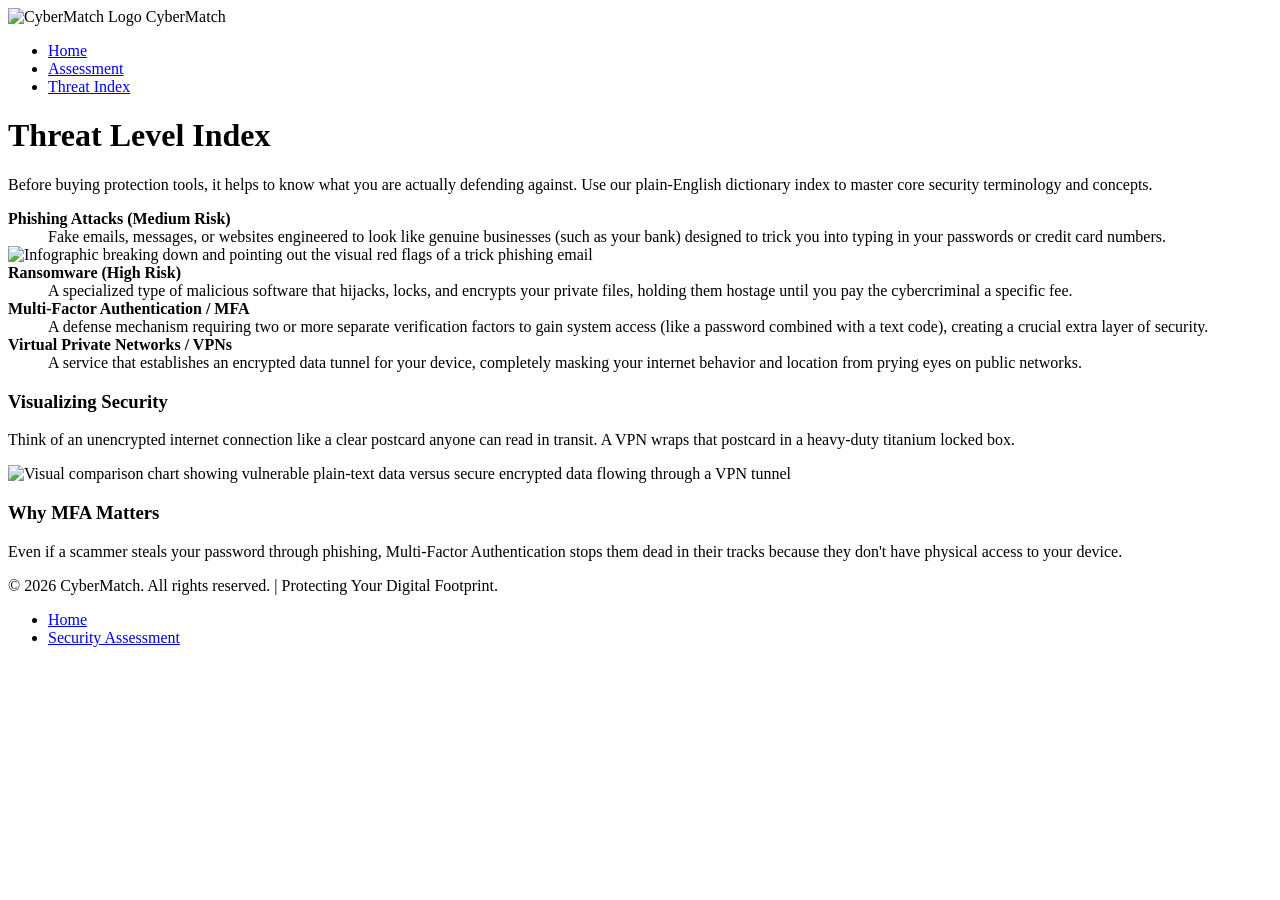
==== Threat-index.html @ 41687666 "Rename Child Page 2 to Threat-index.html" ====
<!DOCTYPE html>
<html lang="en">
<head>
    <meta charset="UTF-8">
    <meta name="viewport" content="width=device-width, initial-scale=1.0">
    <title>Threat Level Index | CyberMatch</title>
</head>
<body>

    <!-- Consistent Site Header -->
    <header>
        <div class="logo-container">
            <img src="images/cybermatch-logo.png" alt="CyberMatch Logo" class="site-logo">
            <span class="logo-text">CyberMatch</span>
        </div>
        <nav>
            <ul class="nav-links">
                <li><a href="index.html">Home</a></li>
                <li><a href="assessment.html">Assessment</a></li>
                <li><a href="threat-index.html" class="active">Threat Index</a></li>
            </ul>
        </nav>
    </header>

    <!-- Asymmetric Main Container Layout: CSS Grid (3fr 1fr) -->
    <div class="sidebar-layout">
        
        <!-- Left Column: Dictionary Definitions (3fr) -->
        <main class="main-content">
            <h1>Threat Level Index</h1>
            <p>Before buying protection tools, it helps to know what you are actually defending against. Use our plain-English dictionary index to master core security terminology and concepts.</p>
            
            <dl class="definition-list">
                <dt><strong>Phishing Attacks (Medium Risk)</strong></dt>
                <dd>Fake emails, messages, or websites engineered to look like genuine businesses (such as your bank) designed to trick you into typing in your passwords or credit card numbers.</dd>
                
                <!-- Required Image 1: Phishing Email Anatomy Graphic -->
                <div class="diagram-container">
                    <img src="images/phishing-diagram.png" alt="Infographic breaking down and pointing out the visual red flags of a trick phishing email" class="content-diagram">
                </div>

                <dt><strong>Ransomware (High Risk)</strong></dt>
                <dd>A specialized type of malicious software that hijacks, locks, and encrypts your private files, holding them hostage until you pay the cybercriminal a specific fee.</dd>

                <dt><strong>Multi-Factor Authentication / MFA</strong></dt>
                <dd>A defense mechanism requiring two or more separate verification factors to gain system access (like a password combined with a text code), creating a crucial extra layer of security.</dd>

                <dt><strong>Virtual Private Networks / VPNs</strong></dt>
                <dd>A service that establishes an encrypted data tunnel for your device, completely masking your internet behavior and location from prying eyes on public networks.</dd>
            </dl>
        </main>

        <!-- Right Column: Sidebar Visual Guides (1fr) -->
        <aside class="sidebar">
            <div class="educational-callout">
                <h3>Visualizing Security</h3>
                <p>Think of an unencrypted internet connection like a clear postcard anyone can read in transit. A VPN wraps that postcard in a heavy-duty titanium locked box.</p>
                
                <!-- Required Image 2: Unsecured vs Encrypted VPN Tunnel Diagram -->
                <img src="images/vpn-tunnel-comparison.png" alt="Visual comparison chart showing vulnerable plain-text data versus secure encrypted data flowing through a VPN tunnel" class="sidebar-img">
            </div>

            <div class="mfa-callout">
                <h3>Why MFA Matters</h3>
                <p>Even if a scammer steals your password through phishing, Multi-Factor Authentication stops them dead in their tracks because they don't have physical access to your device.</p>
            </div>
        </aside>
    </div>

    <!-- Consistent Site Footer -->
    <footer>
        <p>&copy; 2026 CyberMatch. All rights reserved. | Protecting Your Digital Footprint.</p>
        <ul class="footer-links">
            <li><a href="index.html">Home</a></li>
            <li><a href="assessment.html">Security Assessment</a></li>
        </ul>
    </footer>

</body>
</html>
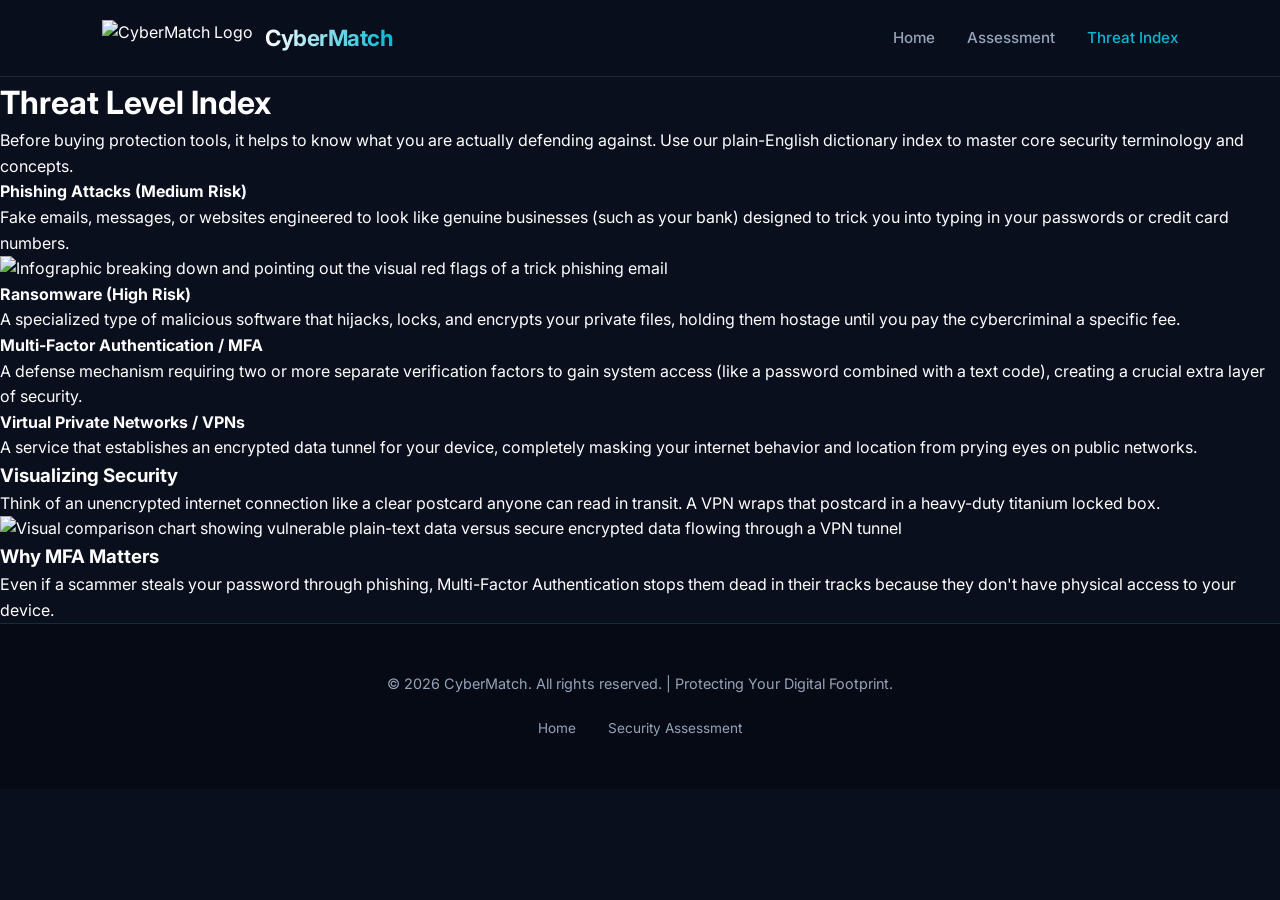
==== commit ef0d6d0e: "Add stylesheet link to Threat-index.html" ====
--- a/Threat-index.html
+++ b/Threat-index.html
@@ -3,6 +3,7 @@
 <head>
     <meta charset="UTF-8">
     <meta name="viewport" content="width=device-width, initial-scale=1.0">
+    <link rel="stylesheet" href="Index.css">
     <title>Threat Level Index | CyberMatch</title>
 </head>
 <body>
--- a/Index.css
+++ b/Index.css
@@ -0,0 +1,297 @@
+/* ==========================================================================
+   1. VARIABLES, FONTS & SYSTEM RESET
+   ========================================================================== */
+@import url('https://fonts.googleapis.com/css2?family=Inter:wght@400;500;600;700&display=swap');
+
+:root {
+    /* Color Palette */
+    --bg-dark: #0a0f1d;          /* Deep Cyber Blue/Black */
+    --bg-card: #131a2e;          /* Secondary Dark Blue for Cards */
+    --bg-light: #f4f6fa;         /* Warm/Clean light contrast */
+    --text-main: #ffffff;        /* Primary Light Text */
+    --text-muted: #94a3b8;       /* Cool Gray Secondary Text */
+    --accent-cyan: #06b6d4;      /* Electric Cyan for Highlights & CTA */
+    --accent-hover: #0891b2;     /* Darker Cyan for Interactive Hover States */
+    --border-color: #1e293b;     /* Structural grid/border tone */
+    
+    /* Typography */
+    --font-sans: 'Inter', system-ui, -apple-system, sans-serif;
+}
+
+* {
+    box-sizing: border-box;
+    margin: 0;
+    padding: 0;
+}
+
+body {
+    font-family: var(--font-sans);
+    background-color: var(--bg-dark);
+    color: var(--text-main);
+    line-height: 1.6;
+    overflow-x: hidden;
+}
+
+/* ==========================================================================
+   2. SITE HEADER (Flexbox Layout)
+   ========================================================================== */
+header {
+    display: flex;
+    justify-content: space-between;
+    align-items: center;
+    padding: 1.25rem 8%;
+    background-color: rgba(10, 15, 29, 0.95);
+    border-bottom: 1px solid var(--border-color);
+    position: sticky;
+    top: 0;
+    z-index: 1000;
+    backdrop-filter: blur(8px);
+}
+
+.logo-container {
+    display: flex;
+    align-items: center;
+    gap: 0.75rem;
+}
+
+.site-logo {
+    height: 36px;
+    width: auto;
+}
+
+.logo-text {
+    font-size: 1.4rem;
+    font-weight: 700;
+    letter-spacing: -0.5px;
+    background: linear-gradient(to right, #ffffff, var(--accent-cyan));
+    -webkit-background-clip: text;
+    -webkit-text-fill-color: transparent;
+}
+
+.nav-links {
+    display: flex;
+    list-style: none;
+    gap: 2rem;
+}
+
+.nav-links a {
+    text-decoration: none;
+    color: var(--text-muted);
+    font-weight: 500;
+    font-size: 0.95rem;
+    transition: color 0.3s ease;
+}
+
+.nav-links a:hover,
+.nav-links a.active {
+    color: var(--accent-cyan);
+}
+
+/* ==========================================================================
+   3. HERO SECTION (3fr / 1fr CSS Grid Split)
+   ========================================================================== */
+.hero-split {
+    display: grid;
+    grid-template-columns: 3fr 1fr;
+    align-items: center;
+    gap: 4rem;
+    max-width: 1200px;
+    margin: 0 auto;
+    padding: 6rem 2rem;
+}
+
+.hero-content h1 {
+    font-size: 3.5rem;
+    font-weight: 700;
+    line-height: 1.15;
+    margin-bottom: 1.5rem;
+    letter-spacing: -1px;
+}
+
+.hero-content p {
+    font-size: 1.15rem;
+    color: var(--text-muted);
+    margin-bottom: 2.5rem;
+    max-width: 600px;
+}
+
+.cta-button {
+    display: inline-block;
+    text-decoration: none;
+    background-color: var(--accent-cyan);
+    color: var(--bg-dark);
+    font-weight: 600;
+    padding: 0.85rem 2rem;
+    border-radius: 6px;
+    box-shadow: 0 4px 20px rgba(6, 182, 212, 0.25);
+    transition: transform 0.2s ease, background-color 0.3s ease;
+}
+
+.cta-button:hover {
+    background-color: var(--accent-hover);
+    transform: translateY(-2px);
+}
+
+.hero-image-container {
+    display: flex;
+    justify-content: center;
+    align-items: center;
+}
+
+.hero-img {
+    width: 100%;
+    height: auto;
+    max-width: 300px;
+    border-radius: 12px;
+    box-shadow: 0 10px 30px rgba(0, 0, 0, 0.5);
+    border: 1px solid var(--border-color);
+}
+
+/* ==========================================================================
+   4. VALUE PROPOSITION SECTION
+   ========================================================================== */
+.intro-breakdown {
+    background-color: var(--bg-card);
+    padding: 5rem 2rem;
+    text-align: center;
+    border-top: 1px solid var(--border-color);
+    border-bottom: 1px solid var(--border-color);
+}
+
+.intro-breakdown h2 {
+    font-size: 2.25rem;
+    margin-bottom: 1rem;
+}
+
+.intro-breakdown p {
+    color: var(--text-muted);
+    max-width: 700px;
+    margin: 0 auto 3rem auto;
+    font-size: 1.1rem;
+}
+
+.section-img {
+    max-width: 450px;
+    width: 100%;
+    height: auto;
+    border-radius: 8px;
+}
+
+/* ==========================================================================
+   5. FEATURES SECTION (3-Column Card Grid)
+   ========================================================================== */
+.card-grid {
+    display: grid;
+    grid-template-columns: repeat(3, 1fr);
+    gap: 2rem;
+    max-width: 1200px;
+    margin: 0 auto;
+    padding: 6rem 2rem;
+}
+
+.feature-card {
+    background-color: var(--bg-card);
+    padding: 2.5rem;
+    border-radius: 10px;
+    border: 1px solid var(--border-color);
+    transition: transform 0.3s ease, border-color 0.3s ease;
+}
+
+.feature-card:hover {
+    transform: translateY(-5px);
+    border-color: var(--accent-cyan);
+}
+
+.card-icon {
+    width: 48px;
+    height: 48px;
+    margin-bottom: 1.5rem;
+}
+
+.feature-card h3 {
+    font-size: 1.4rem;
+    margin-bottom: 1rem;
+}
+
+.feature-card p {
+    color: var(--text-muted);
+    font-size: 0.95rem;
+    line-height: 1.6;
+}
+
+/* ==========================================================================
+   6. SITE FOOTER (Dark Layout)
+   ========================================================================== */
+footer {
+    background-color: #060a14;
+    padding: 3rem 2rem;
+    text-align: center;
+    border-top: 1px solid var(--border-color);
+}
+
+footer p {
+    color: var(--text-muted);
+    font-size: 0.9rem;
+    margin-bottom: 1.25rem;
+}
+
+.footer-links {
+    display: flex;
+    justify-content: center;
+    list-style: none;
+    gap: 2rem;
+}
+
+.footer-links a {
+    text-decoration: none;
+    color: var(--text-muted);
+    font-size: 0.85rem;
+    transition: color 0.3s ease;
+}
+
+.footer-links a:hover {
+    color: var(--accent-cyan);
+}
+
+/* ==========================================================================
+   7. RESPONSIVE MEDIA QUERIES
+   ========================================================================== */
+@media (max-width: 968px) {
+    .hero-split {
+        grid-template-columns: 1fr; /* Drop split layout into a column stacking on tablets */
+        text-align: center;
+        gap: 3rem;
+        padding: 4rem 2rem;
+    }
+    
+    .hero-content p {
+        margin-left: auto;
+        margin-right: auto;
+    }
+
+    .hero-content h1 {
+        font-size: 2.75rem;
+    }
+
+    .card-grid {
+        grid-template-columns: 1fr; /* Features stack vertically on small viewports */
+        gap: 1.5rem;
+        padding: 4rem 2rem;
+    }
+}
+
+@media (max-width: 600px) {
+    header {
+        flex-direction: column; /* Stack logo over navigation links on mobile */
+        gap: 1rem;
+        padding: 1rem;
+    }
+
+    .nav-links {
+        gap: 1.25rem;
+    }
+
+    .hero-content h1 {
+        font-size: 2.25rem;
+    }
+}
